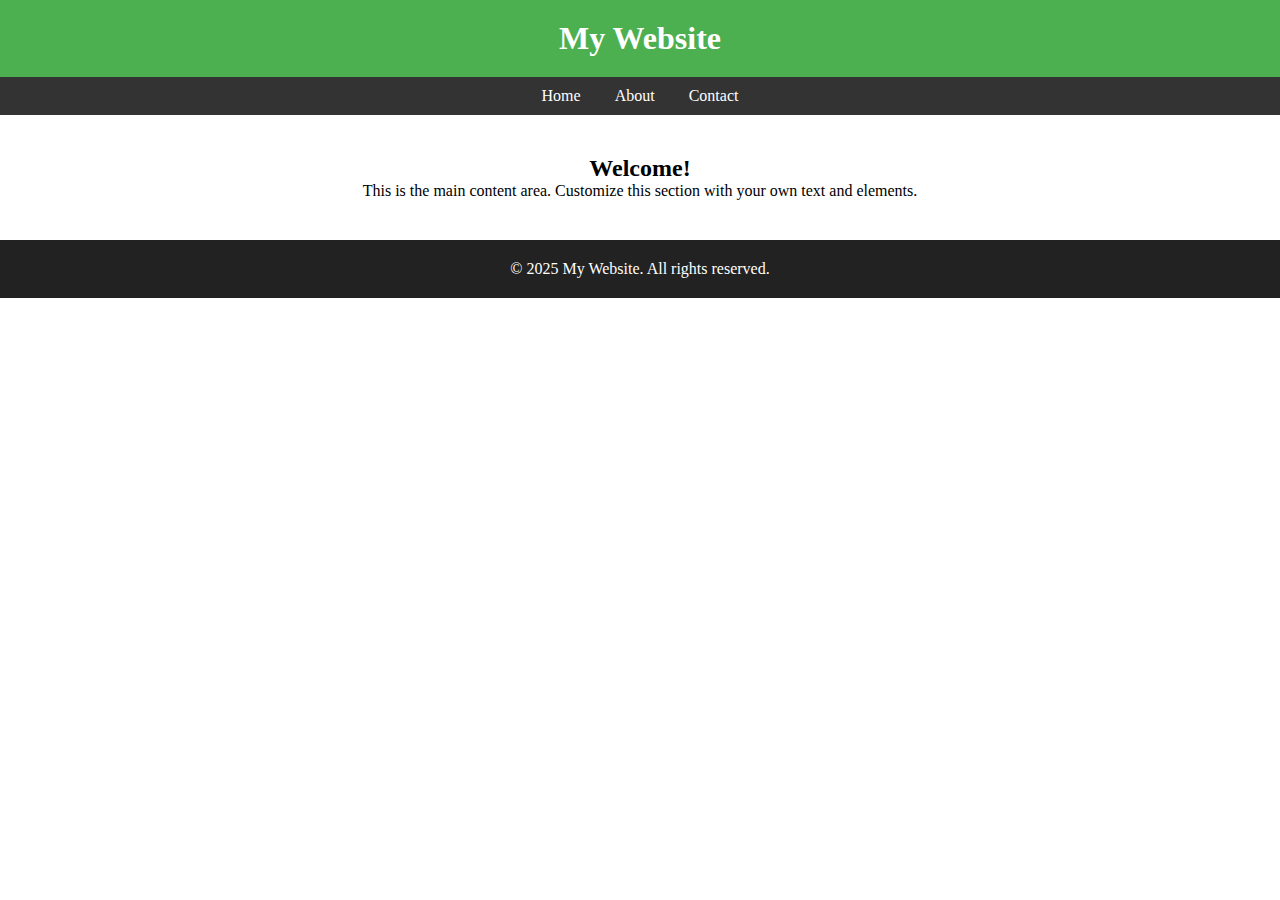
==== about.html @ 35c05cc1 "about" ====
<!DOCTYPE html>
<html lang="en">
    <head>
        <meta charset="UTF-8">
        <meta name="viewport" content="width=device-width,initial-scale=1.0">
        <link rel="stylesheet" href="styles.css">
        <title>My First Website</title>
    </head>
    <body>
        <header>
            <h1>My Website</h1>
        </header>

        <nav>
            <a href="index.html">Home</a>
            <a href="about.html">About</a>
            <a href="#">Contact</a>
        </nav>

        <main>
            <h2>Welcome!</h2>
            <p>This is the main content area. Customize this section with your own text and elements.</p>
        </main>

        <footer>
            <p>&copy; 2025 My Website. All rights reserved.</p>
        </footer>
    </body>
</html>
---- styles.css ----
* {
    margin: 0;
    padding: 0;
    box-sizing: border-box;
}

/* Make the page a grid with three rows: header, content (grows), and footer */
html, body {
    height: 100%;
    display: grid;
    grid-template-rows: auto 1fr auto; /* Header, Main (grows), Footer */
}

header {
    background: #4CAF50;
    color: white;
    padding: 20px;
    text-align: center;
}

nav {
    background: #333;
    text-align: center;
    padding: 10px;
}

nav a {
    color: white;
    text-decoration: none;
    margin: 0 15px;
    display: inline-block;
}

main {
    padding: 40px;
    text-align: center;
}

footer {
    background: #222;
    color: white;
    text-align: center;
    padding: 20px;
}
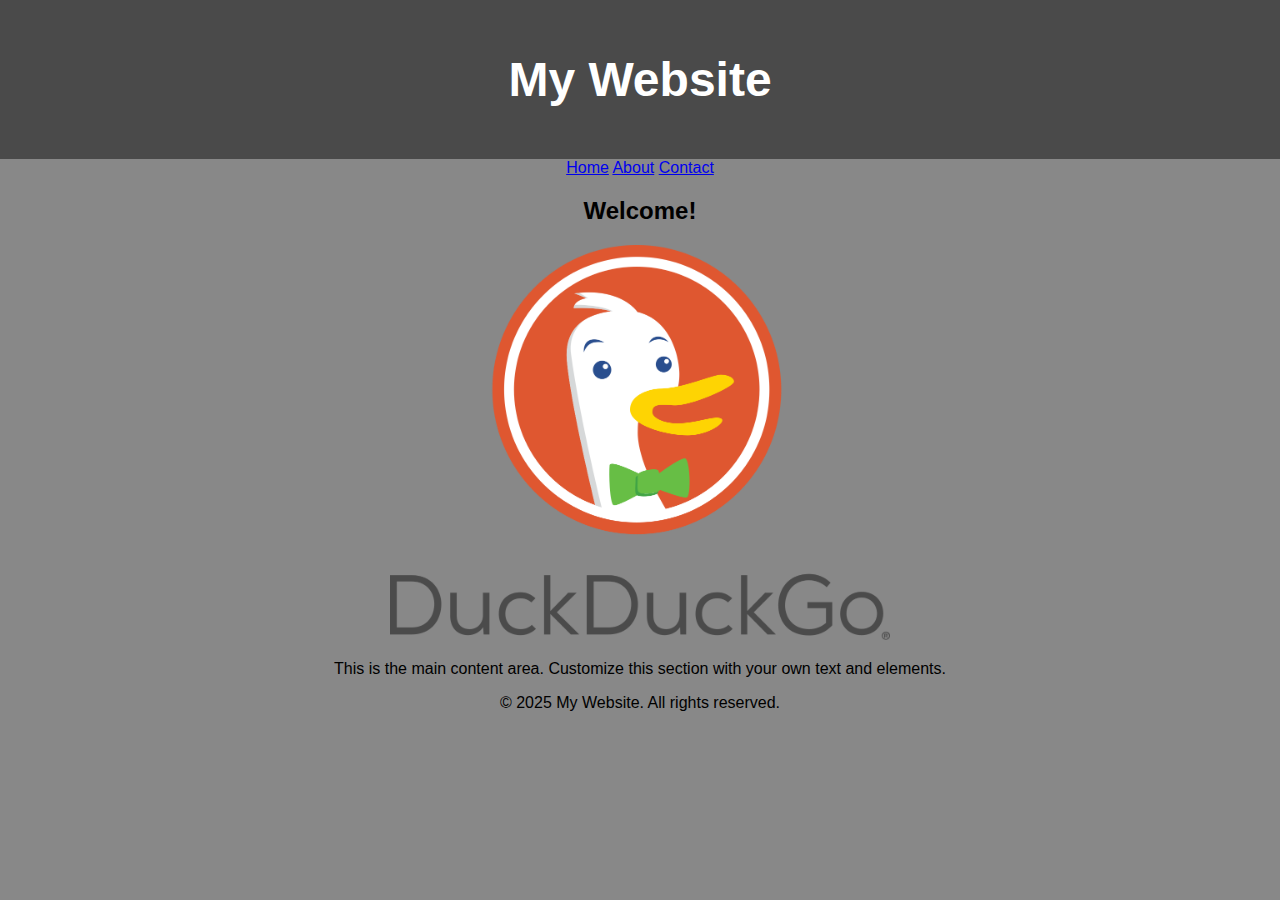
==== commit ae85af39: "duck" ====
--- a/about.html
+++ b/about.html
@@ -19,6 +19,7 @@
 
         <main>
             <h2>Welcome!</h2>
+            <img src="DuckDuckGo_logo.svg.png" alt="Beautiful scenery" width="500">
             <p>This is the main content area. Customize this section with your own text and elements.</p>
         </main>
 
--- a/styles.css
+++ b/styles.css
@@ -1,44 +1,52 @@
-* {
+body {
+    font-family: Arial, sans-serif;
     margin: 0;
     padding: 0;
-    box-sizing: border-box;
-}
-
-/* Make the page a grid with three rows: header, content (grows), and footer */
-html, body {
-    height: 100%;
-    display: grid;
-    grid-template-rows: auto 1fr auto; /* Header, Main (grows), Footer */
+    background-color: #888888;
+    text-align: center;
 }
 
 header {
-    background: #4CAF50;
+    background-color: #4A4A4A;
     color: white;
     padding: 20px;
-    text-align: center;
+    font-size: 24px;
 }
 
-nav {
-    background: #333;
-    text-align: center;
-    padding: 10px;
+nav ul {
+    list-style: none;
+    padding: 0;
 }
 
-nav a {
-    color: white;
-    text-decoration: none;
-    margin: 0 15px;
-    display: inline-block;
+nav ul li {
+    display: inline;
+    margin: 0 20px;
 }
 
-main {
-    padding: 40px;
-    text-align: center;
+nav ul li a {
+    color: black;
+    text-decoration: none;
+    font-size: 20px;
 }
 
-footer {
-    background: #222;
-    color: white;
-    text-align: center;
+.image-container img {
+    width: 80%;
+    max-width: 600px;
+    margin: 20px 0;
+    border-radius: 10px;
+}
+
+.posts {
+    display: flex;
+    justify-content: center;
+    gap: 20px;
+    margin-top: 20px;
+}
+
+.post {
+    background-color: white;
     padding: 20px;
-}
+    width: 200px;
+    border-radius: 10px;
+    box-shadow: 0px 4px 6px rgba(0, 0, 0, 0.1);
+}